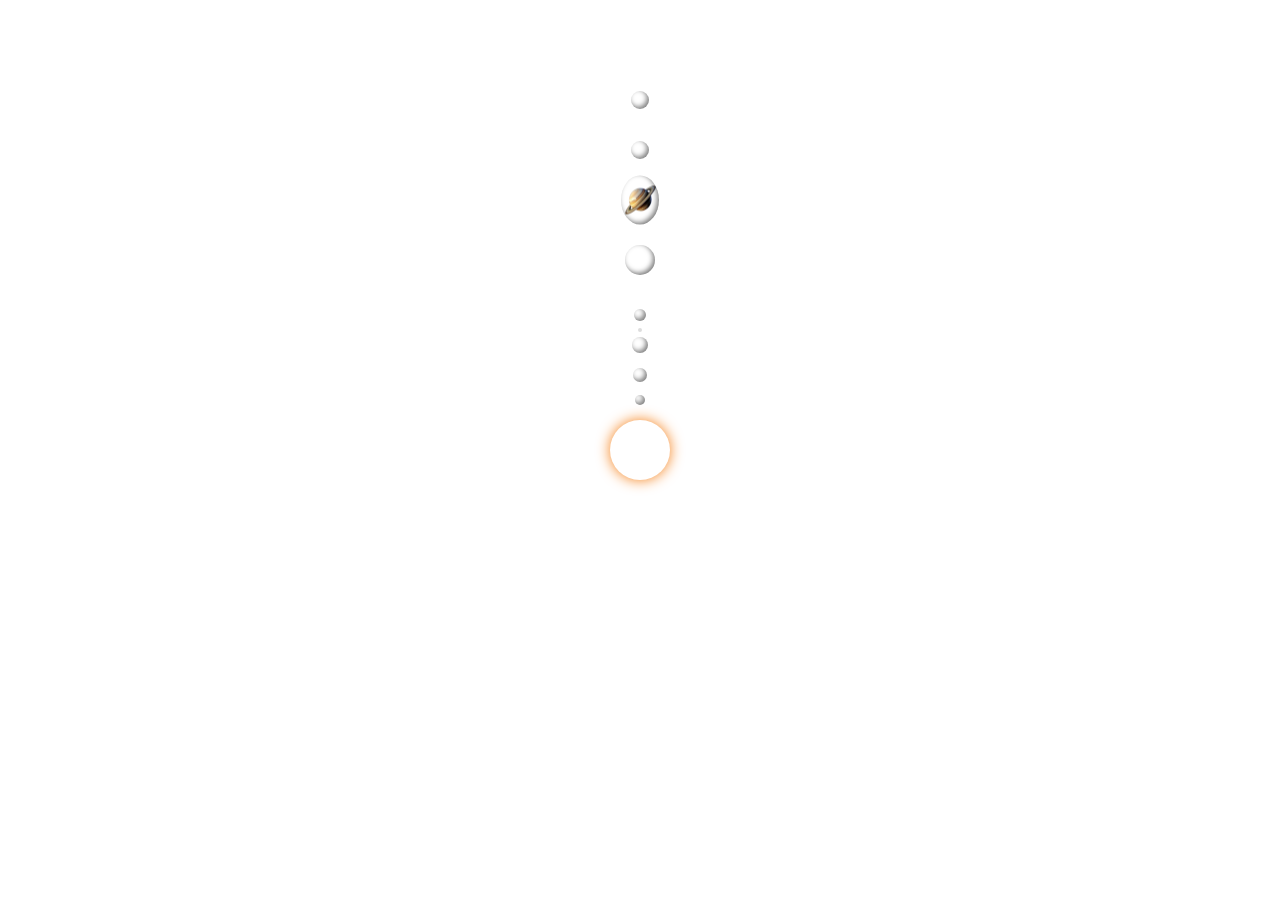
==== Infinite CSS Solar System/index.html @ ddefd753 "Made solar system using HTML and CSS. I tried to build a solar system with infinite animation time w" ====
<!doctype html>
<html lang="en">
  <head>
    <meta charset="UTF-8" />
    <meta name="viewport" content="width=device-width, initial-scale=1.0" />
    <title>Infinite CSS Solar System</title>
    <style>
      /* --- General Setup --- */
      body {
        margin: 0;
        height: 100vh;
        display: flex;
        align-items: center;
        justify-content: center;
        background-image: url("https://media.gettyimages.com/id/1514138928/video/flying-through-stars-and-nebula-stock-video.jpg?s=640x640&k=20&c=ZwAPj1tvj08nwtSjoEdxQq1sLAsTtfuzFTl3WzesUnM=");
        background-size: cover;
        backdrop-filter: blur(1px);
        overflow: hidden; /* Hide scrollbars */
        font-family: sans-serif;
      }

      /* --- Solar System Container --- */
      .solar-system {
        position: relative;
        width: 100%;
        height: 100%;
        display: flex;
        justify-content: center;
        align-items: center;
      }

      /* --- The Sun --- */
      .sun {
        position: absolute;
        width: 60px;
        height: 60px;
        background-image: url("https://images.nationalgeographic.org/image/upload/t_edhub_resource_key_image/v1638882786/EducationHub/photos/sun-blasts-a-m66-flare.jpg");
        background-size: 89px;
        background-repeat: no-repeat;
        background-position: center;
        border-radius: 50%;
        box-shadow: 0 0 14px #f57f17;
        z-index: 10;
      }

      /* --- Common Orbit Styles --- */
      .orbit {
        position: absolute;
        border: 1px solid rgba(255, 255, 255, 0.15);
        border-radius: 50%;
        /* Centering the orbit */
        top: 50%;
        left: 50%;
        transform: translate(-50%, -50%);
        animation: spin infinite linear;
      }

      /* --- Common Planet Styles --- */
      .planet {
        position: absolute;
        border-radius: 50%;
        /* Place planet on the orbit line (top-center) */
        top: -50%;
        left: 50%;
        transform: translate(-50%, -50%); /* Center on the line */
        box-shadow: inset -2px -2px 5px rgba(0, 0, 0, 0.5); /* Shadow for 3D effect */
      }

      /* --- Specific Planetary Orbits & Sizes --- */

      /* Mercury */
      .orbit-mercury {
        width: 100px;
        height: 100px;
        animation-duration: 4s;
      }
      .mercury {
        width: 10px;
        height: 10px;
        background-image: url("https://media-cldnry.s-nbcnews.com/image/upload/msnbc/Components/Photo_StoryLevel/080114/080114-mercury-hmed-10a.jpg");
        background-size: 35px;
        background-repeat: no-repeat;
        background-position: center;
        top: 0px; /* Adjusting position to sit on line */
      }

      /* Venus */
      .orbit-venus {
        width: 150px;
        height: 150px;
        animation-duration: 7s;
      }
      .venus {
        width: 14px;
        height: 14px;
        background-image: url("https://svs.gsfc.nasa.gov/vis/a010000/a013600/a013640/venus_thumb.jpg");
        background-size: 35px;
        background-repeat: no-repeat;
        background-position: center;
        top: 0px;
      }

      /* Earth */
      .orbit-earth {
        width: 210px;
        height: 210px;
        animation-duration: 12s;
      }
      .earth {
        width: 16px;
        height: 16px;
        background-image: url("https://cdn.mos.cms.futurecdn.net/FaWKMJQnr2PFcYCmEyfiTm-1200-80.jpg");
        background-size: 29px;
        background-repeat: no-repeat;
        background-position: center;
        top: 0px;
      }
      /* Moon (Child of Earth) */
      .moon-orbit {
        position: absolute;
        width: 30px;
        height: 30px;
        top: 50%;
        left: 50%;
        transform: translate(-50%, -50%);
        border: 1px solid rgba(255, 255, 255, 0.2);
        border-radius: 50%;
        animation: spin 2s infinite linear;
      }
      .moon {
        width: 4px;
        height: 4px;
        background: #ddd;
        background-size: cover;
        background-repeat: no-repeat;
        background-position: center;
        position: absolute;
        top: -2px;
        left: 50%;
        transform: translate(-50%, 0);
        border-radius: 50%;
      }

      /* Mars */
      .orbit-mars {
        width: 270px;
        height: 270px;
        animation-duration: 20s;
      }
      .mars {
        width: 12px;
        height: 12px;
        background-image: url("https://c8.alamy.com/zooms/9/00941c947fe940e7a252b71f398bf582/2c56yea.jpg");
        background-size: 13px;
        background-repeat: no-repeat;
        background-position: center;
        top: 0px;
      }

      /* Jupiter */
      .orbit-jupiter {
        width: 380px;
        height: 380px;
        animation-duration: 35s;
      }
      .jupiter {
        width: 30px;
        height: 30px;
        background-size: 51px;
        background-repeat: no-repeat;
        background-position: center;
        top: 0px;
        background-image: url("https://cdn.esahubble.org/archives/images/screen/heic1914a.jpg");
      }

      /* Saturn */
      .orbit-saturn {
        width: 500px;
        height: 500px;
        animation-duration: 50s;
      }
      .saturn {
        width: 38px;
        height: 49px;
        background-image: url("saturn.PNG");
        background-size: 31px;
        background-repeat: no-repeat;
        background-position: center;
        top: 0px;
      }

      /* Uranus */
      .orbit-uranus {
        width: 600px;
        height: 600px;
        animation-duration: 70s;
      }
      .uranus {
        width: 18px;
        height: 18px;
        background: url("https://www.andrews.edu/~dominickt/PicturesOfPlanets/uranus1.jpg");
        background-size: 30px;
        background-repeat: no-repeat;
        background-position: center;
        top: 0px;
      }

      /* Neptune */
      .orbit-neptune {
        width: 700px;
        height: 700px;
        animation-duration: 90s;
      }
      .neptune {
        width: 18px;
        height: 18px;
        background: url("https://cdn.mos.cms.futurecdn.net/PezBzd9Fehsq9XWgWMauVV.jpg");
        background-size: 41px;
        background-repeat: no-repeat;
        background-position: center;
        top: 0px;
      }

      /* --- Animation Keyframes --- */
      @keyframes spin {
        from {
          transform: translate(-50%, -50%) rotate(0deg);
        }
        to {
          transform: translate(-50%, -50%) rotate(360deg);
        }
      }

      /* Mobile Responsiveness */
      /* 📱 Mobile Responsiveness */
      @media (max-width: 768px) {
        body {
          overflow: hidden;
        }

        .solar-system {
          transform: scale(0.55);
        }

        .sun {
          width: 40px;
          height: 40px;
        }

        .orbit-mercury {
          width: 70px;
          height: 70px;
        }
        .orbit-venus {
          width: 110px;
          height: 110px;
        }
        .orbit-earth {
          width: 150px;
          height: 150px;
        }
        .orbit-mars {
          width: 190px;
          height: 190px;
        }
        .orbit-jupiter {
          width: 260px;
          height: 260px;
        }
        .orbit-saturn {
          width: 340px;
          height: 340px;
        }
        .orbit-uranus {
          width: 420px;
          height: 420px;
        }
        .orbit-neptune {
          width: 500px;
          height: 500px;
        }

        .mercury {
          width: 7px;
          height: 7px;
        }
        .venus {
          width: 10px;
          height: 10px;
        }
        .earth {
          width: 12px;
          height: 12px;
        }
        .mars {
          width: 10px;
          height: 10px;
        }
        .jupiter {
          width: 22px;
          height: 22px;
        }
        .saturn {
          width: 26px;
          height: 34px;
        }
        .uranus {
          width: 14px;
          height: 14px;
        }
        .neptune {
          width: 14px;
          height: 14px;
        }

        .moon-orbit {
          width: 20px;
          height: 20px;
        }

        .moon {
          width: 3px;
          height: 3px;
        }
      }
    </style>
  </head>
  <body>
    <div class="solar-system">
      <div class="sun"></div>

      <div class="orbit orbit-mercury">
        <div class="planet mercury"></div>
      </div>

      <div class="orbit orbit-venus">
        <div class="planet venus"></div>
      </div>

      <div class="orbit orbit-earth">
        <div class="planet earth">
          <div class="moon-orbit">
            <div class="moon"></div>
          </div>
        </div>
      </div>

      <div class="orbit orbit-mars">
        <div class="planet mars"></div>
      </div>

      <div class="orbit orbit-jupiter">
        <div class="planet jupiter"></div>
      </div>

      <div class="orbit orbit-saturn">
        <div class="planet saturn"></div>
      </div>

      <div class="orbit orbit-uranus">
        <div class="planet uranus"></div>
      </div>

      <div class="orbit orbit-neptune">
        <div class="planet neptune"></div>
      </div>
    </div>
  </body>
</html>
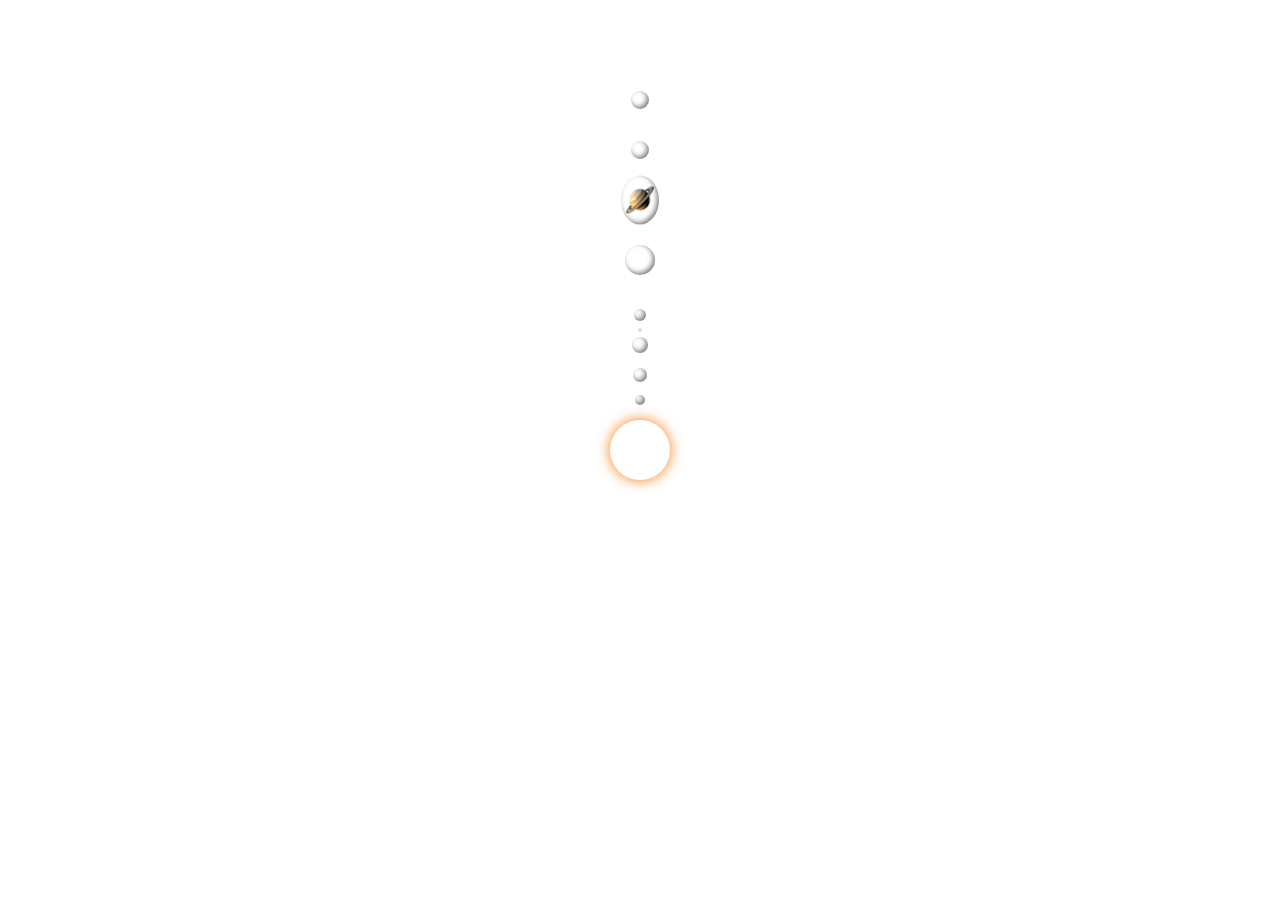
==== commit 91290dbe: "Update index.html" ====
--- a/Infinite CSS Solar System/index.html
+++ b/Infinite CSS Solar System/index.html
@@ -183,7 +183,7 @@
         width: 38px;
         height: 49px;
         background-image: url("saturn.PNG");
-        background-size: 31px;
+        background-size: 28px;
         background-repeat: no-repeat;
         background-position: center;
         top: 0px;
